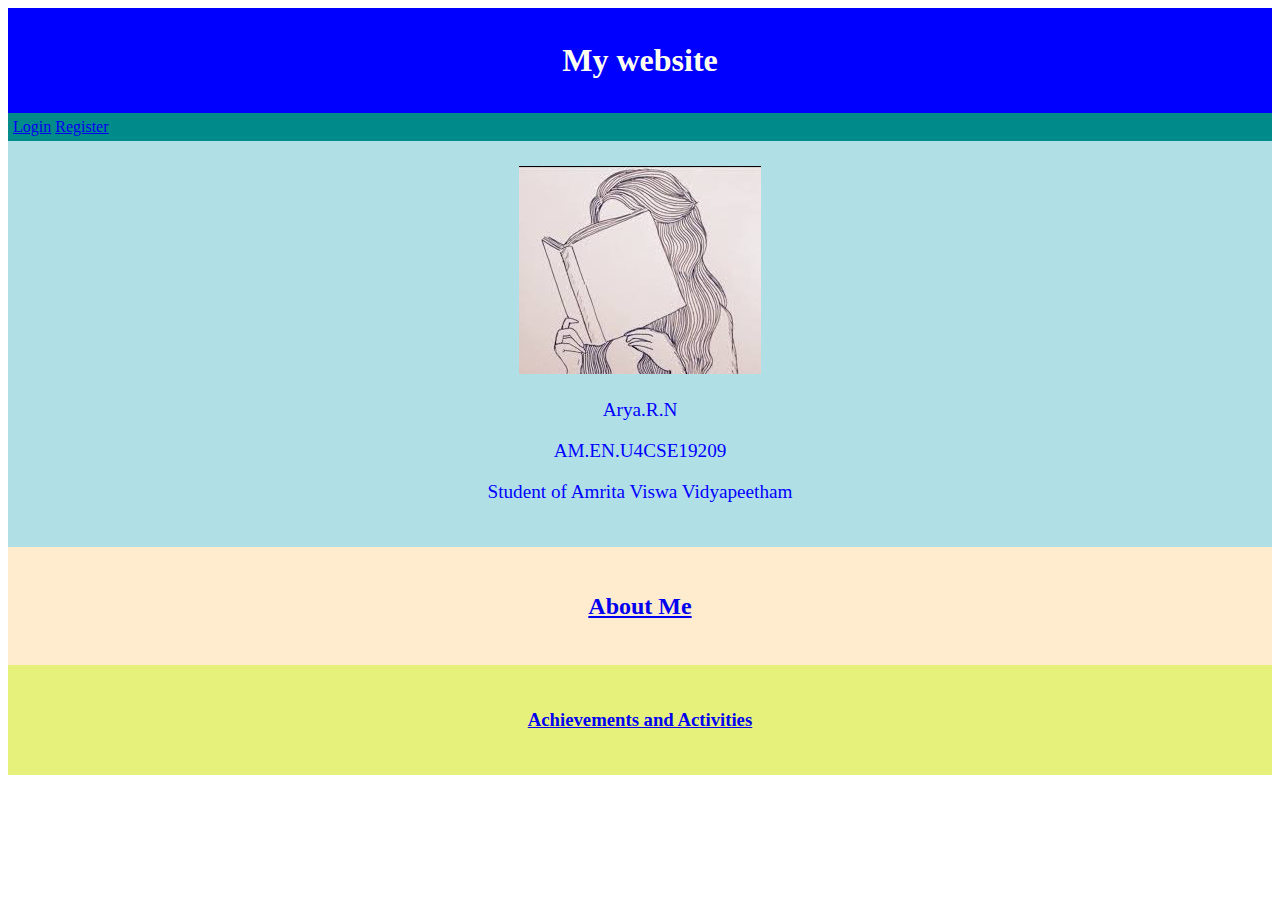
==== index.html @ ff14fd9b "Add files via upload" ====
<!DOCTYPE html>
<html lang="en">
  <head>
    <title>Home</title>
    <meta charset="utf-8">
        <meta name="viewport" content="width=device-width,intial-scale=1">
        <link rel="stylesheet" href="https://stackpath.bootstrapcdn.com/bootstrap/4.5.0/css/bootstrap.min.css" integrity="sha384-9aIt2nRpC12Uk9gS9baDl411NQApFmC26EwAOH8WgZl5MYYxFfc+NcPb1dKGj7Sk" crossorigin="anonymous">
        <script src="https://code.jquery.com/jquery-3.5.1.slim.min.js" integrity="sha384-DfXdz2htPH0lsSSs5nCTpuj/zy4C+OGpamoFVy38MVBnE+IbbVYUew+OrCXaRkfj" crossorigin="anonymous"></script>
        <script src="https://cdn.jsdelivr.net/npm/popper.js@1.16.0/dist/umd/popper.min.js" integrity="sha384-Q6E9RHvbIyZFJoft+2mJbHaEWldlvI9IOYy5n3zV9zzTtmI3UksdQRVvoxMfooAo" crossorigin="anonymous"></script>
        <script src="https://stackpath.bootstrapcdn.com/bootstrap/4.5.0/js/bootstrap.min.js" integrity="sha384-OgVRvuATP1z7JjHLkuOU7Xw704+h835Lr+6QL9UvYjZE3Ipu6Tp75j7Bh/kR0JKI" crossorigin="anonymous"></script><link rel="stylesheet" href="style.css">
        <link rel="stylesheet" href="style.css">
    </head>
    <body>
        <div class="fluid-container">
            <div class="row heading1">
                <h1>My website</h1>
            </div>
            <div class="row bg2" >
                <div class="btn-group">
                    <a href="login.html" class="btn btn-default btn-primary" role="button">Login</a>
                    <a href="register.html" class="btn btn-default btn-primary" role="button">Register</a>
                </div>
            </div>
            <div class="fluid-container background1">
                <img src="image1.jpeg" height-max="1000px" width-max="1200px">
               <p>Arya.R.N</p>
               <p>AM.EN.U4CSE19209</p>
               <p>Student of Amrita Viswa Vidyapeetham</p>
            </div>
            <div class="fluid-container background2">
                <h2><a href="About Me.html">About Me</a></h2>
            </div>
            <div class="fluid-container background3">
                <h3><a href="achievements and activities.html">Achievements and Activities</a></h3>
                </div>
        </div>
    </body>
---- style.css ----
body{
    background-image:url("background.png");
}
.heading1{
    background-color:blue;
    padding:1%;
    color:ivory;
    text-align:center;
}
.bg1{
    background-color: darkturquoise;
    font-size: larger;
    font-family: Cambria, Cochin, Georgia, Times, 'Times New Roman', serif;
    padding-left: 5%;
    padding-right:5%;
    padding-top:2%;
    padding-bottom:2%;
    height:auto;
}
.footer{
    background-color:darkgray;
    color: darkblue;
    text-align: center;
    padding: 2%;
}
.bg2{
    background-color:darkcyan;
    padding:5px;
}
.bg3{
  background-color:navy;
  color:white;
  padding:5px;
}
.bg4{
    background-color: dodgerblue;
    padding:20px;;
    border:5%;
    border-color: gray;
}
.button1{
    color:deepskyblue;
}
.button1{
        color:white;
        background-color:blue;
}
.box1{
        background-color:white;
        color:blue;
        margin:2%;
        padding:2%;
    }
.bg3{
      background-color:navy;
      color:white;
      padding: 5px;
    }
.button1{
        color:deepskyblue;
    }
.heading1{
        background-color:blue;
        padding:1%;
        color:ivory;
        text-align: center;
    }
@import url('https://fonts.googleapis.com/css?family=Orbitron');

#clock {
    background-color: lightseagreen;
    font-family: 'Orbitron', sans-serif;
    color: ghostwhite;
    font-size: larger;
    text-align: center;
    padding-top: 10%;
    padding-bottom:10%;
    padding-right:4%;
    padding-left: 4%;
}


#quotes{
    background-color: white;
    color:green;
    font-size: larger;
    font-style: italic;
    font-family: cursive;
    padding-top:20px;
    padding-bottom:15px;
    padding-top:30px;
    padding-right:30px;
    margin-left: auto;
    margin-right: auto;
    /*animation-name: animation;
    animation-duration: 4s;*/
}
#myTableData {
    border-collapse: collapse;
    width: 40%;
    padding: 10px;
    border-left: 6px solid #095484;
    background-color: #d0e2bc;
    font:cursive;
    color: #095484;
  }

  .background1{
        font-family: Cambria, Cochin, Georgia, Times, 'Times New Roman', serif;
        padding-left: 5%;
        padding-right:5%;
        padding-top:2%;
        padding-bottom:2%;
        height:auto;
        text-align: center;
        background-color:powderblue;
        color:blue;
        font-size: larger;
  }
  .background2{
    font-family: Cambria, Cochin, Georgia, Times, 'Times New Roman', serif;
                padding-left: 5%;
                padding-right:5%;
                padding-top:2%;
                padding-bottom:2%;
                height:auto;
                text-align: center;
                background-color:blanchedalmond;
}
.background3{
    font-family: Cambria, Cochin, Georgia, Times, 'Times New Roman', serif;
    padding-left: 5%;
    padding-right:5%;
    padding-top:2%;
    padding-bottom:2%;
    height:auto;
    text-align: center;
    background-color: rgb(230, 241, 124);
}
---- style.css ----
body{
    background-image:url("background.png");
}
.heading1{
    background-color:blue;
    padding:1%;
    color:ivory;
    text-align:center;
}
.bg1{
    background-color: darkturquoise;
    font-size: larger;
    font-family: Cambria, Cochin, Georgia, Times, 'Times New Roman', serif;
    padding-left: 5%;
    padding-right:5%;
    padding-top:2%;
    padding-bottom:2%;
    height:auto;
}
.footer{
    background-color:darkgray;
    color: darkblue;
    text-align: center;
    padding: 2%;
}
.bg2{
    background-color:darkcyan;
    padding:5px;
}
.bg3{
  background-color:navy;
  color:white;
  padding:5px;
}
.bg4{
    background-color: dodgerblue;
    padding:20px;;
    border:5%;
    border-color: gray;
}
.button1{
    color:deepskyblue;
}
.button1{
        color:white;
        background-color:blue;
}
.box1{
        background-color:white;
        color:blue;
        margin:2%;
        padding:2%;
    }
.bg3{
      background-color:navy;
      color:white;
      padding: 5px;
    }
.button1{
        color:deepskyblue;
    }
.heading1{
        background-color:blue;
        padding:1%;
        color:ivory;
        text-align: center;
    }
@import url('https://fonts.googleapis.com/css?family=Orbitron');

#clock {
    background-color: lightseagreen;
    font-family: 'Orbitron', sans-serif;
    color: ghostwhite;
    font-size: larger;
    text-align: center;
    padding-top: 10%;
    padding-bottom:10%;
    padding-right:4%;
    padding-left: 4%;
}


#quotes{
    background-color: white;
    color:green;
    font-size: larger;
    font-style: italic;
    font-family: cursive;
    padding-top:20px;
    padding-bottom:15px;
    padding-top:30px;
    padding-right:30px;
    margin-left: auto;
    margin-right: auto;
    /*animation-name: animation;
    animation-duration: 4s;*/
}
#myTableData {
    border-collapse: collapse;
    width: 40%;
    padding: 10px;
    border-left: 6px solid #095484;
    background-color: #d0e2bc;
    font:cursive;
    color: #095484;
  }

  .background1{
        font-family: Cambria, Cochin, Georgia, Times, 'Times New Roman', serif;
        padding-left: 5%;
        padding-right:5%;
        padding-top:2%;
        padding-bottom:2%;
        height:auto;
        text-align: center;
        background-color:powderblue;
        color:blue;
        font-size: larger;
  }
  .background2{
    font-family: Cambria, Cochin, Georgia, Times, 'Times New Roman', serif;
                padding-left: 5%;
                padding-right:5%;
                padding-top:2%;
                padding-bottom:2%;
                height:auto;
                text-align: center;
                background-color:blanchedalmond;
}
.background3{
    font-family: Cambria, Cochin, Georgia, Times, 'Times New Roman', serif;
    padding-left: 5%;
    padding-right:5%;
    padding-top:2%;
    padding-bottom:2%;
    height:auto;
    text-align: center;
    background-color: rgb(230, 241, 124);
}
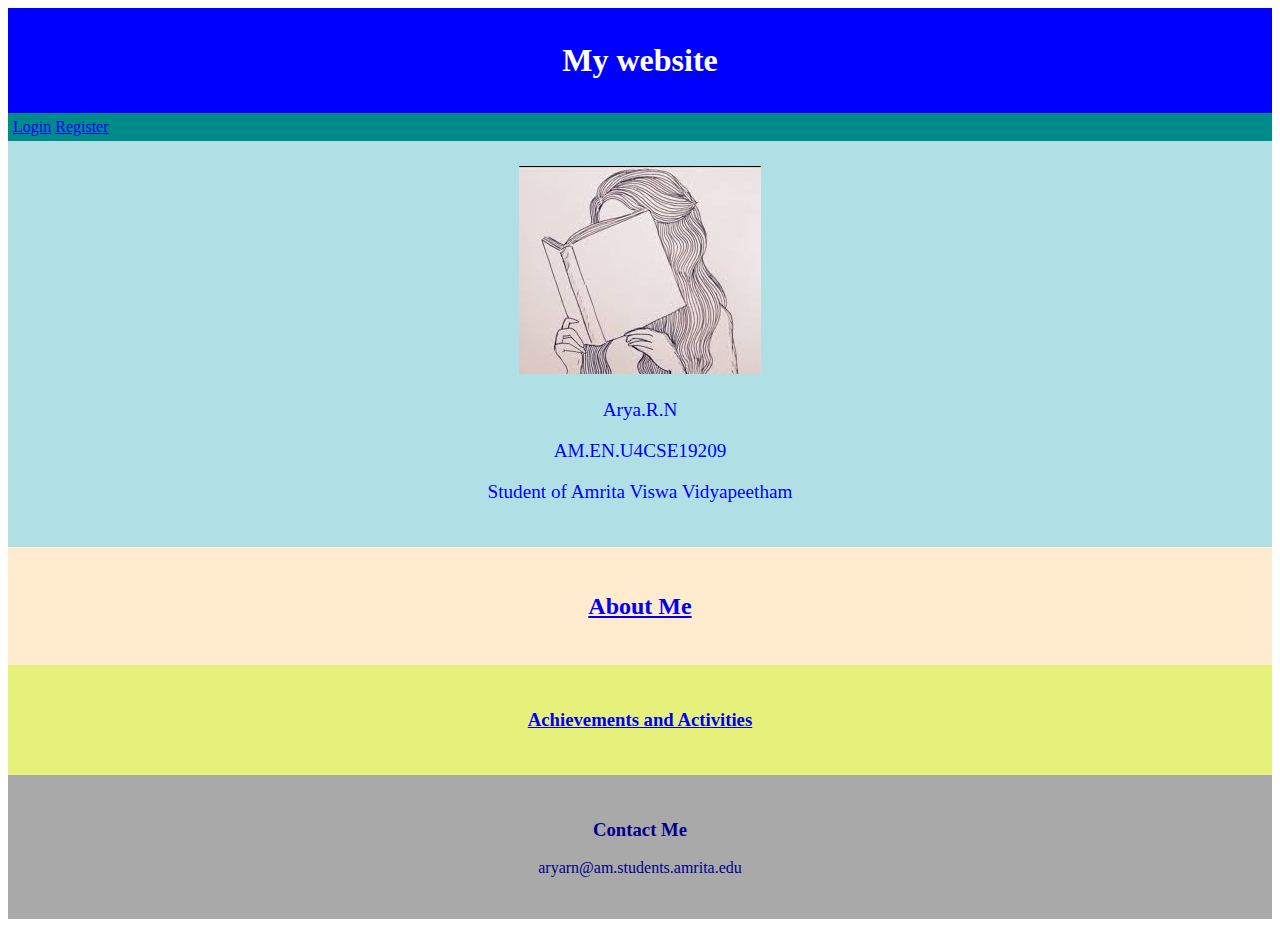
==== commit 34463451: "Update index.html" ====
--- a/index.html
+++ b/index.html
@@ -34,4 +34,9 @@
                 <h3><a href="achievements and activities.html">Achievements and Activities</a></h3>
                 </div>
         </div>
-    </body>+      <footer class="footer">
+            <h3>Contact Me</h3>
+            <p>aryarn@am.students.amrita.edu</p>
+        </footer>
+    </body>
+</html>
